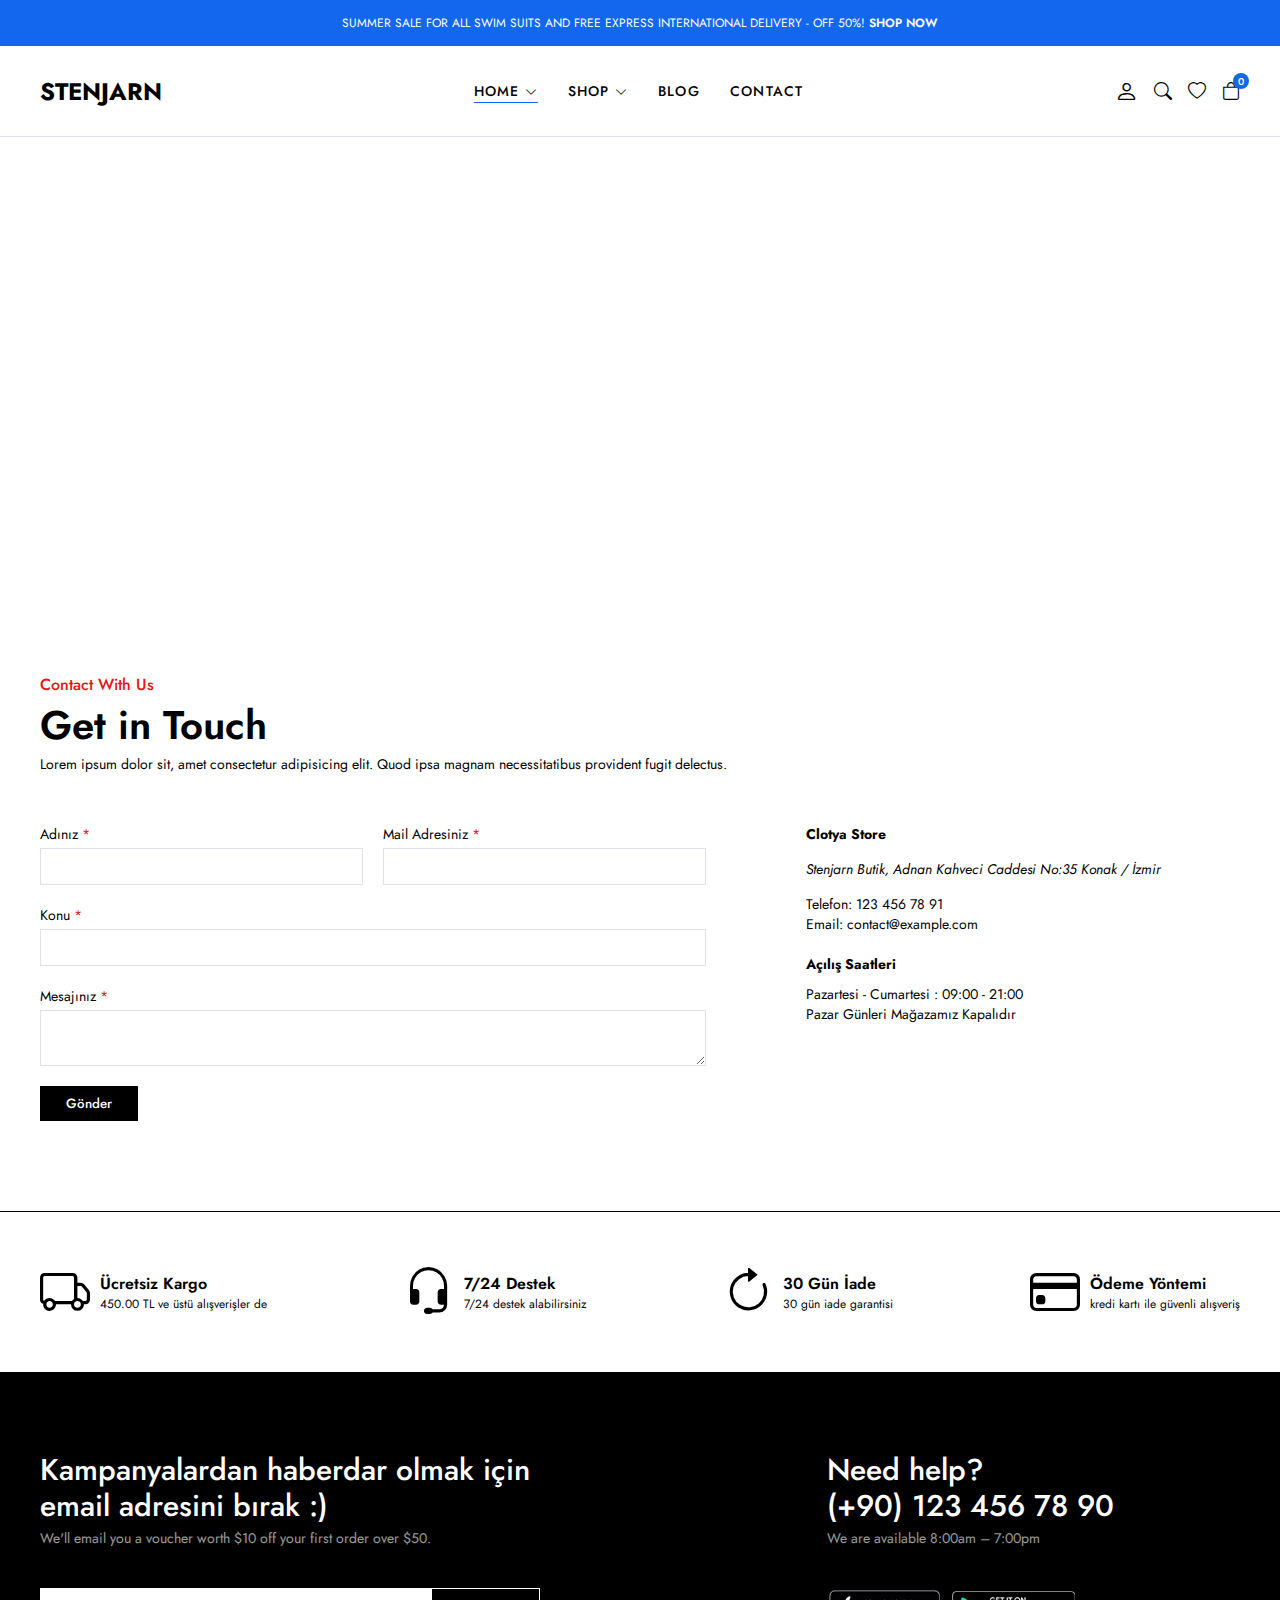
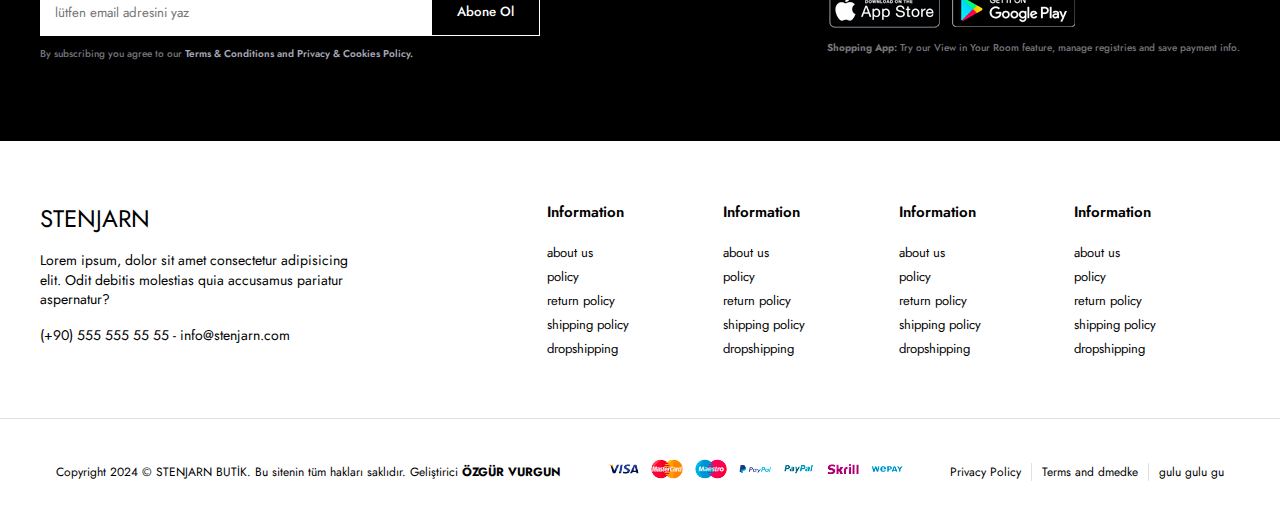
==== contact.html @ 293abdda "contact page added" ====
<!DOCTYPE html>
<html lang="en">
  <head>
    <meta charset="UTF-8" />
    <meta name="viewport" content="width=, initial-scale=1.0" />
    <!-- bootstrap icons cdn -->
    <link
      rel="stylesheet"
      href="https://cdn.jsdelivr.net/npm/bootstrap-icons@1.11.3/font/bootstrap-icons.min.css"
    />
    <link
      rel="shortcut icon"
      href="assets/img/icons/favicon.png"
      type="image/x-icon"
    />
    <link rel="stylesheet" href="assets/css/main.css" />
    <title>Stenjarn Butik</title>
  </head>
  <body>
    <!-- header start -->
    <header>
      <div class="global-notification">
        <div class="container">
          <p>
            SUMMER SALE FOR ALL SWIM SUITS AND FREE EXPRESS INTERNATIONAL
            DELIVERY - OFF 50%!
            <a href="shop.html">SHOP NOW</a>
          </p>
        </div>
      </div>
      <div class="header-row">
        <div class="container">
          <div class="header-wrapper">
            <div class="header-mobile">
              <i class="bi bi-list"></i>
            </div>
            <div class="header-left">
              <a href="#"><h1 class="logo">STENJARN</h1></a>
            </div>
            <div class="header-center">
              <nav class="navigation">
                <ul class="menu-list">
                  <li class="menu-list-item">
                    <a class="menu-link active" href="#"
                      >HOME <i class="bi bi-chevron-down"></i
                    ></a>
                    <div class="dropdown-menu-wrapper home-dropdown">
                      <ul class="dropdown-menu-content">
                        <li><a href="#">Home Clean</a></li>
                        <li><a href="#">Home Clean</a></li>
                        <li><a href="#">Home Clean</a></li>
                        <li><a href="#">Home Clean</a></li>
                        <li><a href="#">Home Clean</a></li>
                        <li><a href="#">Home Clean</a></li>
                        <li><a href="#">Home Clean</a></li>
                        <li><a href="#">Home Clean</a></li>
                      </ul>
                    </div>
                  </li>
                  <li class="menu-list-item megamenu-wrapper">
                    <a class="menu-link" href="#"
                      >SHOP <i class="bi bi-chevron-down"></i
                    ></a>
                    <div class="dropdown-menu-wrapper">
                      <div class="dropdown-menu-megamenu">
                        <div class="megamenu-links">
                          <div class="megamenu-products">
                            <h3 class="megamenu-products-title">Shop Style</h3>
                            <ul class="megamenu-menu-list">
                              <li><a href="#">Shop standart</a></li>
                              <li><a href="#">Shop standart</a></li>
                              <li><a href="#">Shop standart</a></li>
                              <li><a href="#">Shop standart</a></li>
                              <li><a href="#">Shop standart</a></li>
                              <li><a href="#">Shop standart</a></li>
                              <li><a href="#">Shop standart</a></li>
                            </ul>
                          </div>
                          <div class="megamenu-products">
                            <h3 class="megamenu-products-title">
                              Filter Layout
                            </h3>
                            <ul class="megamenu-menu-list">
                              <li><a href="#">Shop standart</a></li>
                              <li><a href="#">Shop standart</a></li>
                              <li><a href="#">Shop standart</a></li>
                              <li><a href="#">Shop standart</a></li>
                              <li><a href="#">Shop standart</a></li>
                              <li><a href="#">Shop standart</a></li>
                              <li><a href="#">Shop standart</a></li>
                            </ul>
                          </div>
                          <div class="megamenu-products">
                            <h3 class="megamenu-products-title">Shop Loader</h3>
                            <ul class="megamenu-menu-list">
                              <li><a href="#">Shop standart</a></li>
                              <li><a href="#">Shop standart</a></li>
                              <li><a href="#">Shop standart</a></li>
                              <li><a href="#">Shop standart</a></li>
                              <li><a href="#">Shop standart</a></li>
                              <li><a href="#">Shop standart</a></li>
                              <li><a href="#">Shop standart</a></li>
                            </ul>
                          </div>
                        </div>
                        <div class="megamenu-single">
                          <a href="#">
                            <img src="assets/img/mega-menu.jpg" alt="" />
                          </a>
                          <h3 class="megamenu-single-title">
                            JOIN THE LAYERING GANG
                          </h3>
                          <h4 class="megamenu-single-subtitle">
                            baba lkalkd lkdk lkdal dlka
                          </h4>
                          <a href="#" class="megamenu-single-button btn btn-sm"
                            >Shop Now</a
                          >
                        </div>
                      </div>
                    </div>
                  </li>
                  <li class="menu-list-item">
                    <a class="menu-link" href="#">BLOG</a>
                  </li>
                  <li class="menu-list-item">
                    <a class="menu-link" href="#">CONTACT</a>
                  </li>
                </ul>
              </nav>
              <i class="bi-x-circle"></i>
            </div>
            <div class="header-right">
              <div class="header-right-links">
                <a href="#" class="header-account">
                  <i class="bi bi-person"></i>
                </a>
                <button class="toggle-button">
                  <i class="bi bi-search"></i>
                </button>
                <a href="#">
                  <i class="bi bi-heart"></i>
                </a>
                <div class="header-cart">
                  <a href="#" class="header-cart-link">
                    <i class="bi bi-bag"></i>
                    <span class="header-cart-count">0</span>
                  </a>
                </div>
              </div>
            </div>
          </div>
        </div>
      </div>
    </header>
    <!-- header end -->

    <!-- search modal start -->
    <div class="search-modal">
      <div class="modal-wrapper">
        <h3 class="modal-title">Search for Product</h3>
        <p class="modal-text">tsart toiing see to you are looking fır</p>
        <form class="search-form">
          <input type="text" placeholder="Search a Product" />
          <button>
            <i class="bi bi-search"></i>
          </button>
        </form>
        <div class="search-result">
          <div class="search-heading">
            <h3>ARAMA SONUÇLARI</h3>
          </div>
          <div class="results">
            <a href="#" class="result-item">
              <img
                src="assets/img/products/product1/1.png"
                class="search-thumb"
              />
              <div class="search-info">
                <h4>analogue run strmapt</h4>
                <span class="search-sku">SKU: 949</span>
                <span class="search-price">10$</span>
              </div>
            </a>
            <a href="#" class="result-item">
              <img
                src="assets/img/products/product2/1.png"
                class="search-thumb"
              />
              <div class="search-info">
                <h4>analogue run strmapt</h4>
                <span class="search-sku">SKU: 949</span>
                <span class="search-price">10$</span>
              </div>
            </a>
          </div>
        </div>
        <i class="bi bi-x-circle"></i>
      </div>
    </div>
    <!-- search modal end -->

    <!-- contact start -->
    <section class="contact">
      <div class="contact-top">
        <div class="contact-map">
          <iframe
            src="https://www.google.com/maps/embed?pb=!1m18!1m12!1m3!1d50013.55800774968!2d27.08796131925375!3d38.42189188804623!2m3!1f0!2f0!3f0!3m2!1i1024!2i768!4f13.1!3m3!1m2!1s0x14bbd8e2fece48eb%3A0xafa58b890c33632a!2zS29uYWsvxLB6bWly!5e0!3m2!1str!2str!4v1707824204782!5m2!1str!2str"
            width="100%"
            height="500"
            style="border: 0"
            allowfullscreen=""
            loading="lazy"
            referrerpolicy="no-referrer-when-downgrade"
          ></iframe>
        </div>
      </div>
      <div class="contact-bottom">
        <div class="container">
          <div class="contact-titles">
            <h4>Contact With Us</h4>
            <h5>Get in Touch</h5>
            <p>
              Lorem ipsum dolor sit, amet consectetur adipisicing elit. Quod
              ipsa magnam necessitatibus provident fugit delectus.
            </p>
          </div>
          <div class="contact-elements">
            <form class="contact-form">
              <div>
                <label>Adınız<span> *</span></label>
                <input type="text" required />
              </div>
              <div>
                <label>Mail Adresiniz<span> *</span></label>
                <input type="text" required />
              </div>
              <div>
                <label>Konu<span> *</span></label>
                <input type="text" required />
              </div>
              <div>
                <label>Mesajınız<span> *</span></label>
                <textarea></textarea>
              </div>
              <button class="btn btn-sm contact-form-button">Gönder</button>
            </form>
            <div class="contact-info">
              <div class="contact-info-item">
                <div class="contact-info-texts">
                  <strong>Clotya Store</strong>
                  <address class="contact-street">
                    Stenjarn Butik, Adnan Kahveci Caddesi No:35 Konak / İzmir
                  </address>
                  <a href="tel:+901234567891">Telefon: 123 456 78 91</a>
                  <a href="mailto:contact@example.com">
                    Email: contact@example.com
                  </a>
                </div>
              </div>
              <div class="contact-info-item">
                <div class="contact-info-texts">
                  <strong>Açılış Saatleri</strong>
                  <p class="contact-date">
                    Pazartesi - Cumartesi : 09:00 - 21:00
                  </p>
                  
                  <p>Pazar Günleri Mağazamız Kapalıdır</p>
                </div>
              </div>
            </div>
          </div>
        </div>
      </div>
    </section>
    <!-- contact end -->

    <!-- policy start -->
    <section class="policy">
      <div class="container">
        <ul class="policy-list">
          <li class="policy-item">
            <i class="bi bi-truck"></i>
            <div class="policy-texts">
              <strong>Ücretsiz Kargo</strong>
              <span>450.00 TL ve üstü alışverişler de</span>
            </div>
          </li>
          <li class="policy-item">
            <i class="bi bi-headset"></i>
            <div class="policy-texts">
              <strong>7/24 Destek</strong>
              <span>7/24 destek alabilirsiniz</span>
            </div>
          </li>
          <li class="policy-item">
            <i class="bi bi-arrow-clockwise"></i>
            <div class="policy-texts">
              <strong>30 Gün İade</strong>
              <span>30 gün iade garantisi</span>
            </div>
          </li>
          <li class="policy-item">
            <i class="bi bi-credit-card"></i>
            <div class="policy-texts">
              <strong>Ödeme Yöntemi</strong>
              <span>kredi kartı ile güvenli alışveriş</span>
            </div>
          </li>
        </ul>
      </div>
    </section>
    <!-- policy end -->

    <!-- footer start -->
    <footer>
      <div class="subscribe-row">
        <div class="container">
          <div class="footer-row-wrapper">
            <div class="footer-subscribe-wrapper">
              <div class="footer-subscribe">
                <div class="footer-subscribe-top">
                  <h6 class="subscribe-title">
                    Kampanyalardan haberdar olmak için email adresini bırak :)
                  </h6>
                  <div class="subscribe-desc">
                    We'll email you a voucher worth $10 off your first order
                    over $50.
                  </div>
                  <div class="footer-subscribe-bottom">
                    <form>
                      <input
                        type="text"
                        placeholder="lütfen email adresini yaz"
                      />
                      <button class="btn">Abone Ol</button>
                    </form>
                    <div class="privacy-text">
                      <p>
                        By subscribing you agree to our
                        <a href="#">
                          Terms & Conditions and Privacy & Cookies Policy.
                        </a>
                      </p>
                    </div>
                  </div>
                </div>
              </div>
            </div>
            <div class="footer-contact-wrapper">
              <div class="footer-contact-top">
                <h6 class="contact-title">
                  Need help? <br />
                  (+90) 123 456 78 90
                </h6>
                <p class="contact-desc">We are available 8:00am – 7:00pm</p>
              </div>
              <div class="footer-contact-bottom">
                <div class="download-app">
                  <a href="#">
                    <img src="assets/img/footer/app-store.png" alt="" />
                  </a>
                  <a href="#">
                    <img src="assets/img/footer/google-play.png" alt="" />
                  </a>
                </div>
                <p class="privacy-text">
                  <strong>Shopping App:</strong> Try our View in Your Room
                  feature, manage registries and save payment info.
                </p>
              </div>
            </div>
          </div>
        </div>
      </div>
      <div class="widgets-row">
        <div class="container">
          <div class="footer-widgets">
            <div class="brand-info">
              <div class="footer-logo">
                <a href="#" class="logo">STENJARN</a>
              </div>
              <div class="footer-desc">
                <p>
                  Lorem ipsum, dolor sit amet consectetur adipisicing elit. Odit
                  debitis molestias quia accusamus pariatur aspernatur?
                </p>
              </div>
              <div class="footer-contact">
                <p>
                  <a href="tel:+905555555555">(+90) 555 555 55 55</a> -
                  <a href="mailto:info@stenjarn.com">info@stenjarn.com</a>
                </p>
              </div>
            </div>
            <div class="widget-nav-menu">
              <h4>Information</h4>
              <ul class="menu-list">
                <li><a href="#">about us</a></li>
                <li><a href="#">policy</a></li>
                <li><a href="#">return policy</a></li>
                <li><a href="#">shipping policy</a></li>
                <li><a href="#">dropshipping</a></li>
              </ul>
            </div>
            <div class="widget-nav-menu">
              <h4>Information</h4>
              <ul class="menu-list">
                <li><a href="#">about us</a></li>
                <li><a href="#">policy</a></li>
                <li><a href="#">return policy</a></li>
                <li><a href="#">shipping policy</a></li>
                <li><a href="#">dropshipping</a></li>
              </ul>
            </div>
            <div class="widget-nav-menu">
              <h4>Information</h4>
              <ul class="menu-list">
                <li><a href="#">about us</a></li>
                <li><a href="#">policy</a></li>
                <li><a href="#">return policy</a></li>
                <li><a href="#">shipping policy</a></li>
                <li><a href="#">dropshipping</a></li>
              </ul>
            </div>
            <div class="widget-nav-menu">
              <h4>Information</h4>
              <ul class="menu-list">
                <li><a href="#">about us</a></li>
                <li><a href="#">policy</a></li>
                <li><a href="#">return policy</a></li>
                <li><a href="#">shipping policy</a></li>
                <li><a href="#">dropshipping</a></li>
              </ul>
            </div>
          </div>
        </div>
      </div>
      <div class="copyright-row">
        <div class="container">
          <div class="footer-copyright">
            <div class="site-copyright">
              <p>
                Copyright 2024 &copy; STENJARN BUTİK. Bu sitenin tüm hakları
                saklıdır. Geliştirici
                <strong>ÖZGÜR VURGUN</strong>
              </p>
            </div>
            <a href="#">
              <img src="assets/img/footer/cards.png" />
            </a>
            <div class="footer-menu">
              <ul class="footer-menu-list">
                <li class="list-item">
                  <a href="#">Privacy Policy</a>
                </li>
                <li class="list-item">
                  <a href="#">Terms and dmedke</a>
                </li>
                <li class="list-item">
                  <a href="#">gulu gulu gu</a>
                </li>
              </ul>
            </div>
          </div>
        </div>
      </div>
    </footer>
    <!-- footer end -->
  </body>
</html>
---- assets/css/main.css ----
/* global css */
@import url(base/base.css);

/* layout */
@import url(layout/header.css);
@import url(layout/footer.css);

/* components */
@import url(components/search-modal.css);
@import url(components/slider.css);
@import url(components/category-item.css);
@import url(components/product-item.css);
@import url(components/campaign-item.css);
@import url(components/blog-item.css);
@import url(components/campaign-single.css);

/* pages */
@import url(pages/home.css);
@import url(pages/contact.css);
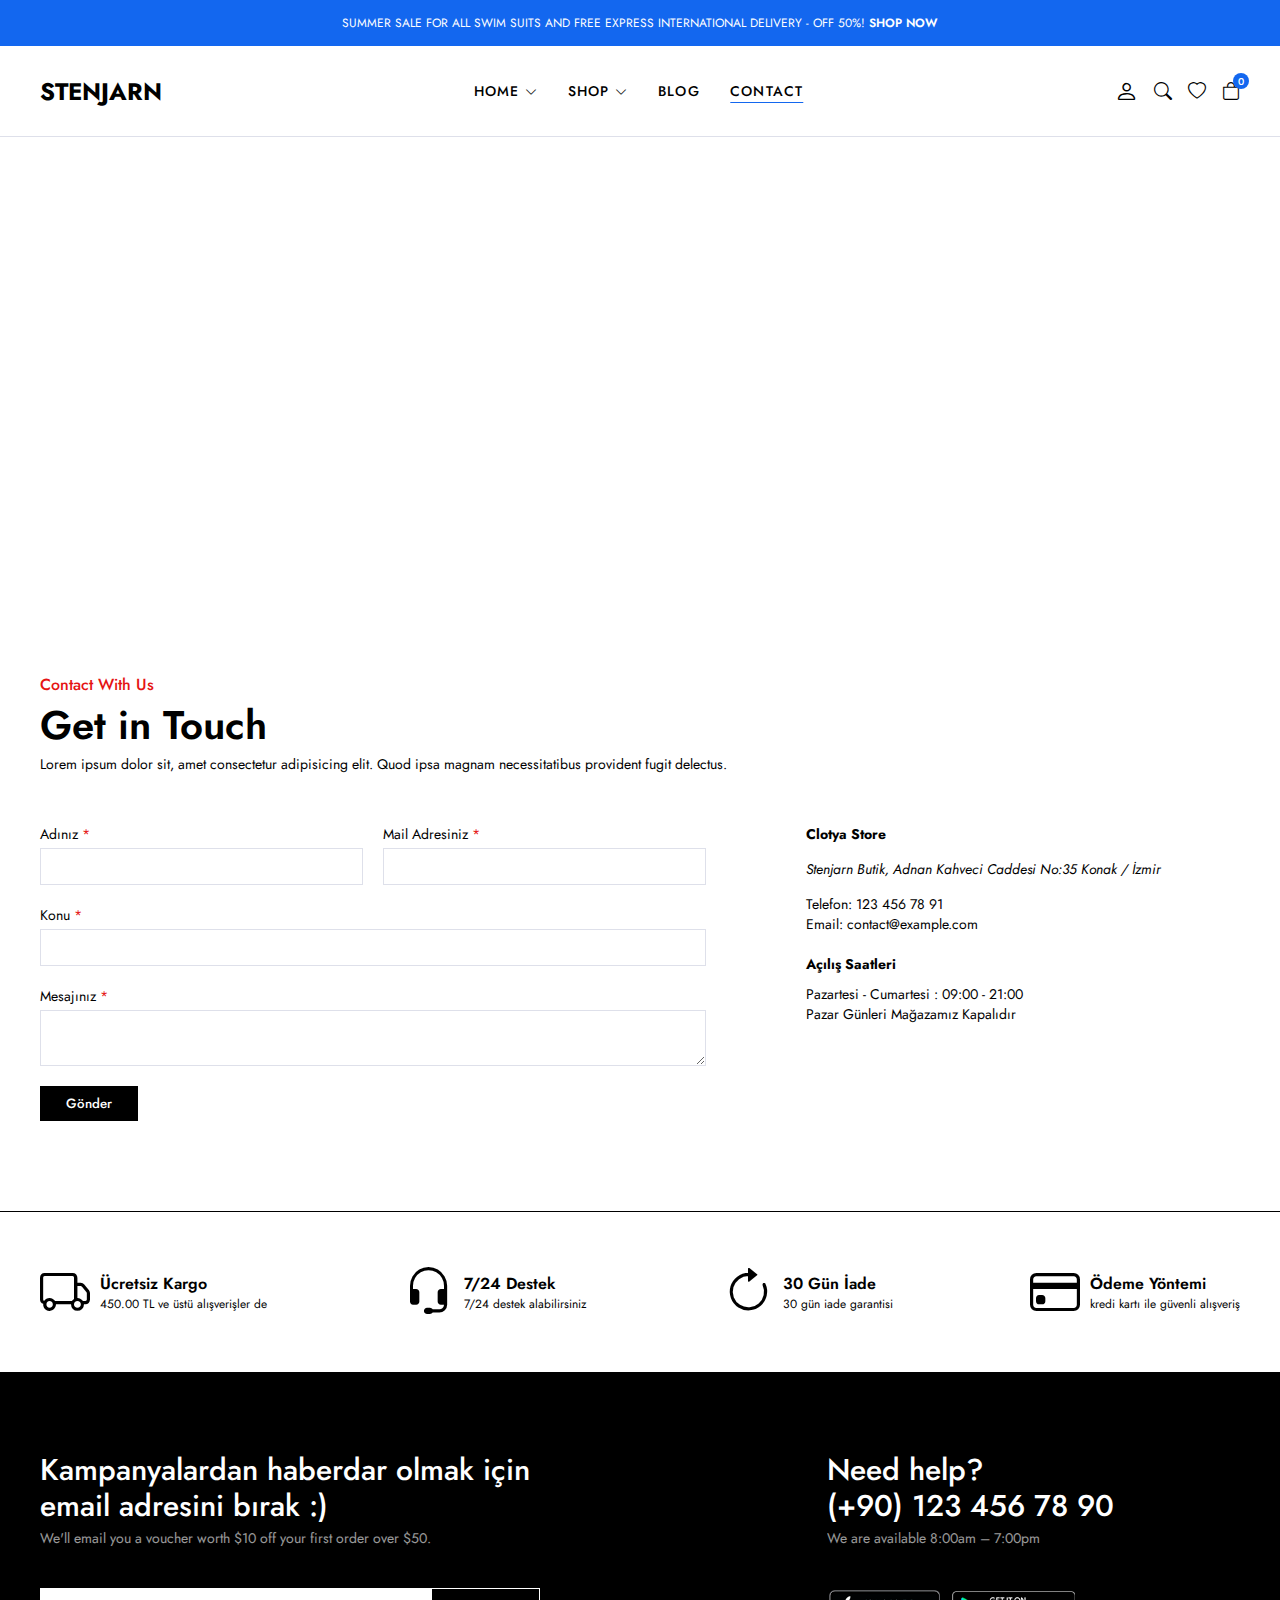
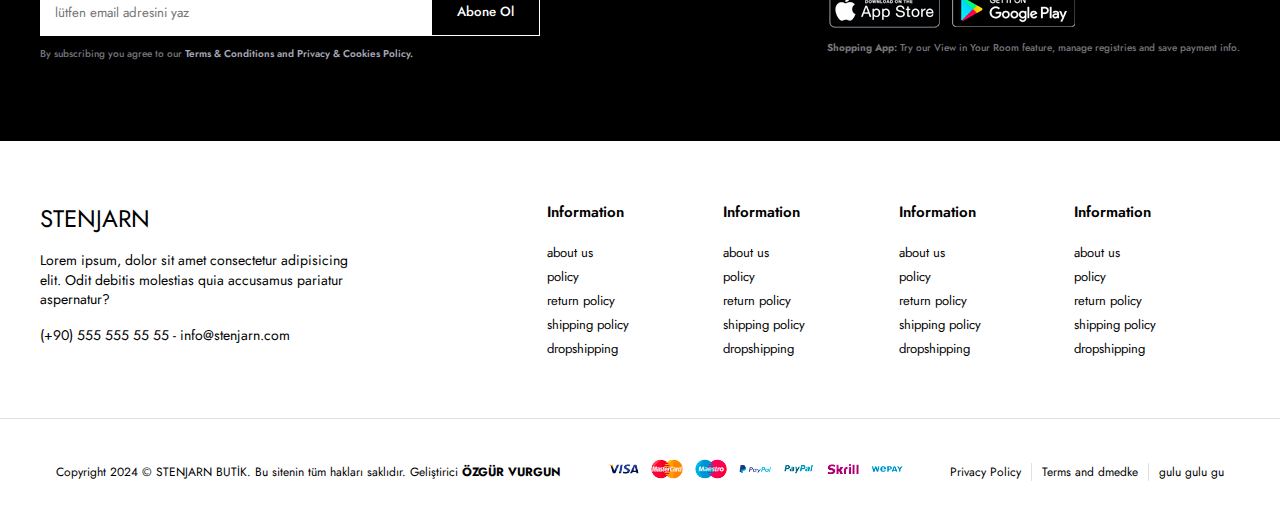
==== commit 2b48b610: "contact.html active class edited" ====
--- a/contact.html
+++ b/contact.html
@@ -35,30 +35,30 @@
               <i class="bi bi-list"></i>
             </div>
             <div class="header-left">
-              <a href="#"><h1 class="logo">STENJARN</h1></a>
+              <a href="javascript:void(0)"><h1 class="logo">STENJARN</h1></a>
             </div>
             <div class="header-center">
               <nav class="navigation">
                 <ul class="menu-list">
                   <li class="menu-list-item">
-                    <a class="menu-link active" href="#"
+                    <a class="menu-link" href="index.html"
                       >HOME <i class="bi bi-chevron-down"></i
                     ></a>
                     <div class="dropdown-menu-wrapper home-dropdown">
                       <ul class="dropdown-menu-content">
-                        <li><a href="#">Home Clean</a></li>
-                        <li><a href="#">Home Clean</a></li>
-                        <li><a href="#">Home Clean</a></li>
-                        <li><a href="#">Home Clean</a></li>
-                        <li><a href="#">Home Clean</a></li>
-                        <li><a href="#">Home Clean</a></li>
-                        <li><a href="#">Home Clean</a></li>
-                        <li><a href="#">Home Clean</a></li>
+                        <li><a href="javascript:void(0)">Home Clean</a></li>
+                        <li><a href="javascript:void(0)">Home Clean</a></li>
+                        <li><a href="javascript:void(0)">Home Clean</a></li>
+                        <li><a href="javascript:void(0)">Home Clean</a></li>
+                        <li><a href="javascript:void(0)">Home Clean</a></li>
+                        <li><a href="javascript:void(0)">Home Clean</a></li>
+                        <li><a href="javascript:void(0)">Home Clean</a></li>
+                        <li><a href="javascript:void(0)">Home Clean</a></li>
                       </ul>
                     </div>
                   </li>
                   <li class="menu-list-item megamenu-wrapper">
-                    <a class="menu-link" href="#"
+                    <a class="menu-link" href="shop.html"
                       >SHOP <i class="bi bi-chevron-down"></i
                     ></a>
                     <div class="dropdown-menu-wrapper">
@@ -67,13 +67,27 @@
                           <div class="megamenu-products">
                             <h3 class="megamenu-products-title">Shop Style</h3>
                             <ul class="megamenu-menu-list">
-                              <li><a href="#">Shop standart</a></li>
-                              <li><a href="#">Shop standart</a></li>
-                              <li><a href="#">Shop standart</a></li>
-                              <li><a href="#">Shop standart</a></li>
-                              <li><a href="#">Shop standart</a></li>
-                              <li><a href="#">Shop standart</a></li>
-                              <li><a href="#">Shop standart</a></li>
+                              <li>
+                                <a href="javascript:void(0)">Shop standart</a>
+                              </li>
+                              <li>
+                                <a href="javascript:void(0)">Shop standart</a>
+                              </li>
+                              <li>
+                                <a href="javascript:void(0)">Shop standart</a>
+                              </li>
+                              <li>
+                                <a href="javascript:void(0)">Shop standart</a>
+                              </li>
+                              <li>
+                                <a href="javascript:void(0)">Shop standart</a>
+                              </li>
+                              <li>
+                                <a href="javascript:void(0)">Shop standart</a>
+                              </li>
+                              <li>
+                                <a href="javascript:void(0)">Shop standart</a>
+                              </li>
                             </ul>
                           </div>
                           <div class="megamenu-products">
@@ -81,31 +95,59 @@
                               Filter Layout
                             </h3>
                             <ul class="megamenu-menu-list">
-                              <li><a href="#">Shop standart</a></li>
-                              <li><a href="#">Shop standart</a></li>
-                              <li><a href="#">Shop standart</a></li>
-                              <li><a href="#">Shop standart</a></li>
-                              <li><a href="#">Shop standart</a></li>
-                              <li><a href="#">Shop standart</a></li>
-                              <li><a href="#">Shop standart</a></li>
+                              <li>
+                                <a href="javascript:void(0)">Shop standart</a>
+                              </li>
+                              <li>
+                                <a href="javascript:void(0)">Shop standart</a>
+                              </li>
+                              <li>
+                                <a href="javascript:void(0)">Shop standart</a>
+                              </li>
+                              <li>
+                                <a href="javascript:void(0)">Shop standart</a>
+                              </li>
+                              <li>
+                                <a href="javascript:void(0)">Shop standart</a>
+                              </li>
+                              <li>
+                                <a href="javascript:void(0)">Shop standart</a>
+                              </li>
+                              <li>
+                                <a href="javascript:void(0)">Shop standart</a>
+                              </li>
                             </ul>
                           </div>
                           <div class="megamenu-products">
                             <h3 class="megamenu-products-title">Shop Loader</h3>
                             <ul class="megamenu-menu-list">
-                              <li><a href="#">Shop standart</a></li>
-                              <li><a href="#">Shop standart</a></li>
-                              <li><a href="#">Shop standart</a></li>
-                              <li><a href="#">Shop standart</a></li>
-                              <li><a href="#">Shop standart</a></li>
-                              <li><a href="#">Shop standart</a></li>
-                              <li><a href="#">Shop standart</a></li>
+                              <li>
+                                <a href="javascript:void(0)">Shop standart</a>
+                              </li>
+                              <li>
+                                <a href="javascript:void(0)">Shop standart</a>
+                              </li>
+                              <li>
+                                <a href="javascript:void(0)">Shop standart</a>
+                              </li>
+                              <li>
+                                <a href="javascript:void(0)">Shop standart</a>
+                              </li>
+                              <li>
+                                <a href="javascript:void(0)">Shop standart</a>
+                              </li>
+                              <li>
+                                <a href="javascript:void(0)">Shop standart</a>
+                              </li>
+                              <li>
+                                <a href="javascript:void(0)">Shop standart</a>
+                              </li>
                             </ul>
                           </div>
                         </div>
                         <div class="megamenu-single">
-                          <a href="#">
-                            <img src="assets/img/mega-menu.jpg" alt="" />
+                          <a href="javascript:void(0)">
+                            <img src="assets/img/mega-menu.jpg" />
                           </a>
                           <h3 class="megamenu-single-title">
                             JOIN THE LAYERING GANG
@@ -113,7 +155,9 @@
                           <h4 class="megamenu-single-subtitle">
                             baba lkalkd lkdk lkdal dlka
                           </h4>
-                          <a href="#" class="megamenu-single-button btn btn-sm"
+                          <a
+                            href="javascript:void(0)"
+                            class="megamenu-single-button btn btn-sm"
                             >Shop Now</a
                           >
                         </div>
@@ -121,10 +165,10 @@
                     </div>
                   </li>
                   <li class="menu-list-item">
-                    <a class="menu-link" href="#">BLOG</a>
+                    <a class="menu-link" href="blog.html">BLOG</a>
                   </li>
                   <li class="menu-list-item">
-                    <a class="menu-link" href="#">CONTACT</a>
+                    <a class="menu-link active" href="contact.html">CONTACT</a>
                   </li>
                 </ul>
               </nav>
@@ -132,17 +176,17 @@
             </div>
             <div class="header-right">
               <div class="header-right-links">
-                <a href="#" class="header-account">
+                <a href="javascript:void(0)" class="header-account">
                   <i class="bi bi-person"></i>
                 </a>
                 <button class="toggle-button">
                   <i class="bi bi-search"></i>
                 </button>
-                <a href="#">
+                <a href="javascript:void(0)">
                   <i class="bi bi-heart"></i>
                 </a>
                 <div class="header-cart">
-                  <a href="#" class="header-cart-link">
+                  <a href="javascript:void(0)" class="header-cart-link">
                     <i class="bi bi-bag"></i>
                     <span class="header-cart-count">0</span>
                   </a>
@@ -171,7 +215,7 @@
             <h3>ARAMA SONUÇLARI</h3>
           </div>
           <div class="results">
-            <a href="#" class="result-item">
+            <a href="javascript:void(0)" class="result-item">
               <img
                 src="assets/img/products/product1/1.png"
                 class="search-thumb"
@@ -182,7 +226,7 @@
                 <span class="search-price">10$</span>
               </div>
             </a>
-            <a href="#" class="result-item">
+            <a href="javascript:void(0)" class="result-item">
               <img
                 src="assets/img/products/product2/1.png"
                 class="search-thumb"
@@ -264,7 +308,7 @@
                   <p class="contact-date">
                     Pazartesi - Cumartesi : 09:00 - 21:00
                   </p>
-                  
+
                   <p>Pazar Günleri Mağazamız Kapalıdır</p>
                 </div>
               </div>
@@ -338,7 +382,7 @@
                     <div class="privacy-text">
                       <p>
                         By subscribing you agree to our
-                        <a href="#">
+                        <a href="javascript:void(0)">
                           Terms & Conditions and Privacy & Cookies Policy.
                         </a>
                       </p>
@@ -357,11 +401,11 @@
               </div>
               <div class="footer-contact-bottom">
                 <div class="download-app">
-                  <a href="#">
-                    <img src="assets/img/footer/app-store.png" alt="" />
+                  <a href="javascript:void(0)">
+                    <img src="assets/img/footer/app-store.png" />
                   </a>
-                  <a href="#">
-                    <img src="assets/img/footer/google-play.png" alt="" />
+                  <a href="javascript:void(0)">
+                    <img src="assets/img/footer/google-play.png" />
                   </a>
                 </div>
                 <p class="privacy-text">
@@ -378,7 +422,7 @@
           <div class="footer-widgets">
             <div class="brand-info">
               <div class="footer-logo">
-                <a href="#" class="logo">STENJARN</a>
+                <a href="javascript:void(0)" class="logo">STENJARN</a>
               </div>
               <div class="footer-desc">
                 <p>
@@ -396,41 +440,41 @@
             <div class="widget-nav-menu">
               <h4>Information</h4>
               <ul class="menu-list">
-                <li><a href="#">about us</a></li>
-                <li><a href="#">policy</a></li>
-                <li><a href="#">return policy</a></li>
-                <li><a href="#">shipping policy</a></li>
-                <li><a href="#">dropshipping</a></li>
+                <li><a href="javascript:void(0)">about us</a></li>
+                <li><a href="javascript:void(0)">policy</a></li>
+                <li><a href="javascript:void(0)">return policy</a></li>
+                <li><a href="javascript:void(0)">shipping policy</a></li>
+                <li><a href="javascript:void(0)">dropshipping</a></li>
               </ul>
             </div>
             <div class="widget-nav-menu">
               <h4>Information</h4>
               <ul class="menu-list">
-                <li><a href="#">about us</a></li>
-                <li><a href="#">policy</a></li>
-                <li><a href="#">return policy</a></li>
-                <li><a href="#">shipping policy</a></li>
-                <li><a href="#">dropshipping</a></li>
+                <li><a href="javascript:void(0)">about us</a></li>
+                <li><a href="javascript:void(0)">policy</a></li>
+                <li><a href="javascript:void(0)">return policy</a></li>
+                <li><a href="javascript:void(0)">shipping policy</a></li>
+                <li><a href="javascript:void(0)">dropshipping</a></li>
               </ul>
             </div>
             <div class="widget-nav-menu">
               <h4>Information</h4>
               <ul class="menu-list">
-                <li><a href="#">about us</a></li>
-                <li><a href="#">policy</a></li>
-                <li><a href="#">return policy</a></li>
-                <li><a href="#">shipping policy</a></li>
-                <li><a href="#">dropshipping</a></li>
+                <li><a href="javascript:void(0)">about us</a></li>
+                <li><a href="javascript:void(0)">policy</a></li>
+                <li><a href="javascript:void(0)">return policy</a></li>
+                <li><a href="javascript:void(0)">shipping policy</a></li>
+                <li><a href="javascript:void(0)">dropshipping</a></li>
               </ul>
             </div>
             <div class="widget-nav-menu">
               <h4>Information</h4>
               <ul class="menu-list">
-                <li><a href="#">about us</a></li>
-                <li><a href="#">policy</a></li>
-                <li><a href="#">return policy</a></li>
-                <li><a href="#">shipping policy</a></li>
-                <li><a href="#">dropshipping</a></li>
+                <li><a href="javascript:void(0)">about us</a></li>
+                <li><a href="javascript:void(0)">policy</a></li>
+                <li><a href="javascript:void(0)">return policy</a></li>
+                <li><a href="javascript:void(0)">shipping policy</a></li>
+                <li><a href="javascript:void(0)">dropshipping</a></li>
               </ul>
             </div>
           </div>
@@ -446,19 +490,19 @@
                 <strong>ÖZGÜR VURGUN</strong>
               </p>
             </div>
-            <a href="#">
+            <a href="javascript:void(0)">
               <img src="assets/img/footer/cards.png" />
             </a>
             <div class="footer-menu">
               <ul class="footer-menu-list">
                 <li class="list-item">
-                  <a href="#">Privacy Policy</a>
+                  <a href="javascript:void(0)">Privacy Policy</a>
                 </li>
                 <li class="list-item">
-                  <a href="#">Terms and dmedke</a>
+                  <a href="javascript:void(0)">Terms and dmedke</a>
                 </li>
                 <li class="list-item">
-                  <a href="#">gulu gulu gu</a>
+                  <a href="javascript:void(0)">gulu gulu gu</a>
                 </li>
               </ul>
             </div>
